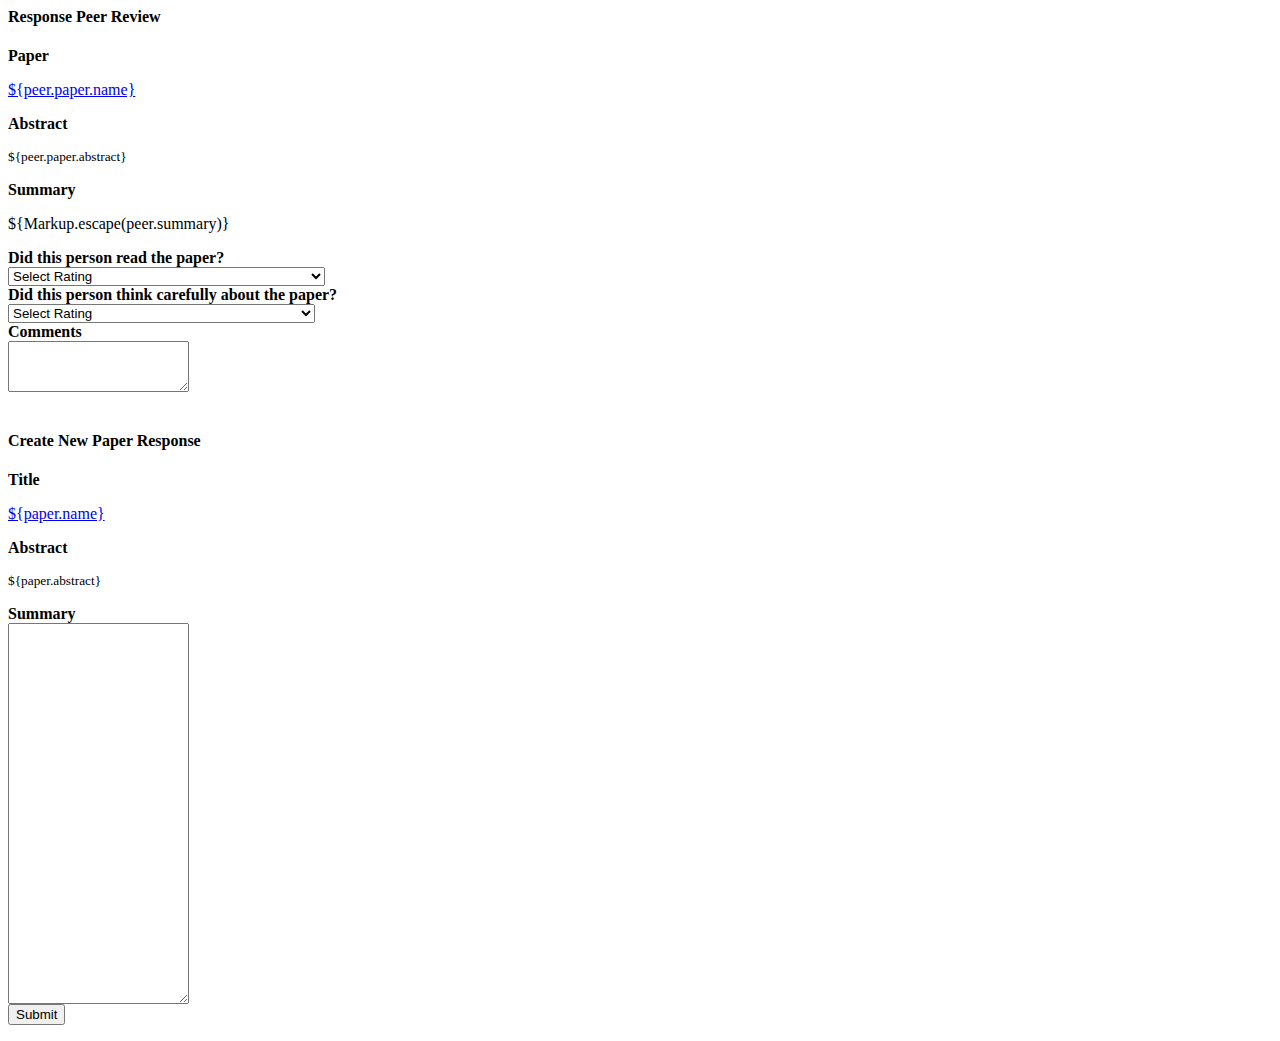
==== revsub/templates/newreview.html @ 3636a62c "Adding password reset and javascript validation to submitting review" ====
<html xmlns="http://www.w3.org/1999/xhtml"
      xmlns:py="http://genshi.edgewall.org/"
      xmlns:xi="http://www.w3.org/2001/XInclude">

  <xi:include href="master.html" />

	<head>
	  <title>New Response and Peer Review</title>
	</head>

	<body>
<script src="/javascript/jquery.js"></script>
<script src="/javascript/jquery.validate.js"></script>
		<div class="row">
			<form class="form-horizontal" method="post" action="/summary/_create" id="submitreview">
				<input type="hidden" name="paper_id" value="${paper.id}"/>
				<div class="span1"/>
				<div class="span10">
					<div py:for="peer in peer_review">
						<h4>Response Peer Review</h4>
						<input type="hidden" name="${peer.id}_hmac" value="${hmacs[peer.id]}"/>
						<div class="control-group">
					    <label class="control-label" for="Title"><b>Paper</b></label>
					    <div class="controls">
					      <p><a href="${peer.paper.download_url}">${peer.paper.name}</a></p>
					    </div>
					  </div>
					<div class="control-group">
					    <label class="control-label" for="abstract"><b>Abstract</b></label>
					    <div class="controls">
					      <p><small>${peer.paper.abstract}</small></p>
					    </div>
					  </div>			
						<div class="control-group">
					    <label class="control-label" for="abstract"><b>Summary</b></label>
					    <div class="controls">
					      <p>${Markup.escape(peer.summary)}</p>
					    </div>
					  </div>
			
						<div class="control-group">
					    <label class="control-label" for="summary"><b>Did this person read the paper?</b></label>
					<div class="controls">
					    <select name="reading_${peer.id}" class="required">
							  <option value="">Select Rating</option>
							  <option value="0">0 -- No, only the title</option>
							  <option value="1">1 -- Somewhat, they probably skimmed it</option>
							  <option value="2">2 -- Yes, they read it pretty carefully</option>
							  <option value="3">3 -- Wow, they must have been one of the authors</option>
							</select>
					    </div>
					  </div>
						<div class="control-group">
						    <label class="control-label" for="summary"><b>Did this person think carefully about the paper?</b></label>
						<div class="controls">
						    <select name="critique_${peer.id}" class="required">
								  <option value="">Select Rating</option>
								  <option value="0">0 -- No, they just spit back the contents</option>
								  <option value="1">1 -- Somewhat, this seems like shallow verbiage</option>
								  <option value="2">2 -- Yes, they made some good points</option>
								  <option value="3">3 -- Wow, this is really insightful</option>
								</select>
						    </div>
						  </div>
			
					  <div class="control-group">
					    <label class="control-label" for="summary"><b>Comments</b></label>
					    <div class="controls"><textarea rows="3" class="span8" name="${peer.id}_comments"></textarea>
					    </div>
					  </div>
						<br/>
					</div>
				
					<h4>Create New Paper Response</h4>
				
					  <div class="control-group">
					    <label class="control-label" for="Title"><b>Title</b></label>
					    <div class="controls">
					      <p><a href="${paper.download_url}">${paper.name}</a></p>
					    </div>
					  </div>
				
						<div class="control-group">
					    <label class="control-label" for="abstract"><b>Abstract</b></label>
					    <div class="controls">
					      <p><small>${paper.abstract}</small></p>
					    </div>
					  </div>
				
					  <div class="control-group">
					    <label class="control-label" for="summary"><b>Summary</b></label>
					    <div class="controls"><textarea rows="25" class="span8 required" name="summary"></textarea>
					    </div>
					  </div>
				
					  <div class="control-group">
					    <div class="controls">
					      <button type="submit" class="btn btn-primary">Submit</button>
					    </div>
					  </div>
				
				</div>
			</form>
		</div>
		 <script type="text/javascript">
			$("#submitreview").validate();
		</script>
               
	</body>
</html>
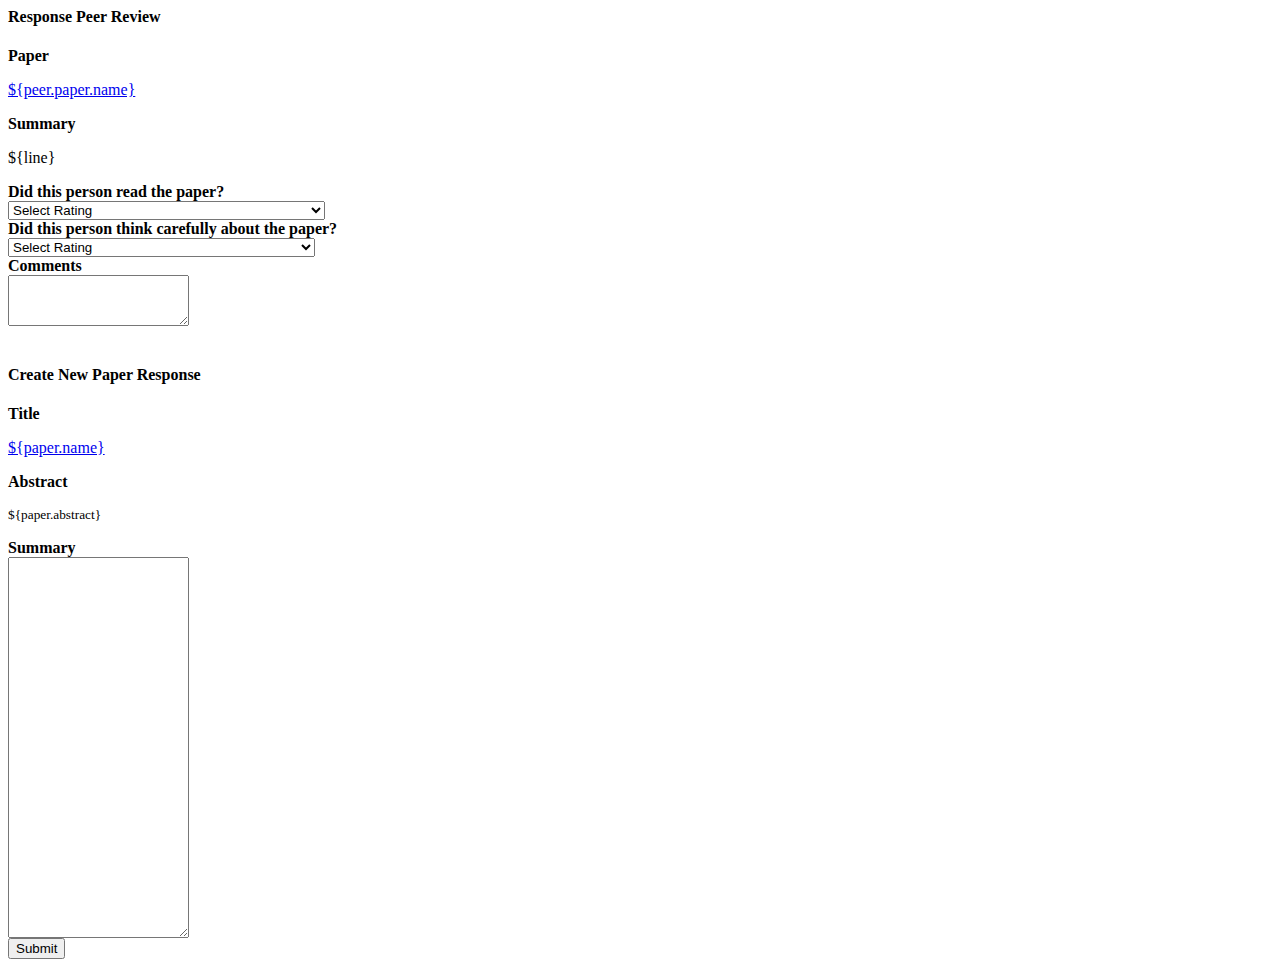
==== commit 73a35d6c: "last two years of uncommitted changes found on production server" ====
--- a/revsub/templates/newreview.html
+++ b/revsub/templates/newreview.html
@@ -4,107 +4,101 @@
 
   <xi:include href="master.html" />
 
-	<head>
-	  <title>New Response and Peer Review</title>
-	</head>
+  <head>
+    <title>New Response and Peer Review</title>
+  </head>
 
-	<body>
-<script src="/javascript/jquery.js"></script>
-<script src="/javascript/jquery.validate.js"></script>
-		<div class="row">
-			<form class="form-horizontal" method="post" action="/summary/_create" id="submitreview">
-				<input type="hidden" name="paper_id" value="${paper.id}"/>
-				<div class="span1"/>
-				<div class="span10">
-					<div py:for="peer in peer_review">
-						<h4>Response Peer Review</h4>
-						<input type="hidden" name="${peer.id}_hmac" value="${hmacs[peer.id]}"/>
-						<div class="control-group">
-					    <label class="control-label" for="Title"><b>Paper</b></label>
-					    <div class="controls">
-					      <p><a href="${peer.paper.download_url}">${peer.paper.name}</a></p>
-					    </div>
-					  </div>
-					<div class="control-group">
-					    <label class="control-label" for="abstract"><b>Abstract</b></label>
-					    <div class="controls">
-					      <p><small>${peer.paper.abstract}</small></p>
-					    </div>
-					  </div>			
-						<div class="control-group">
-					    <label class="control-label" for="abstract"><b>Summary</b></label>
-					    <div class="controls">
-					      <p>${Markup.escape(peer.summary)}</p>
-					    </div>
-					  </div>
-			
-						<div class="control-group">
-					    <label class="control-label" for="summary"><b>Did this person read the paper?</b></label>
-					<div class="controls">
-					    <select name="reading_${peer.id}" class="required">
-							  <option value="">Select Rating</option>
-							  <option value="0">0 -- No, only the title</option>
-							  <option value="1">1 -- Somewhat, they probably skimmed it</option>
-							  <option value="2">2 -- Yes, they read it pretty carefully</option>
-							  <option value="3">3 -- Wow, they must have been one of the authors</option>
-							</select>
-					    </div>
-					  </div>
-						<div class="control-group">
-						    <label class="control-label" for="summary"><b>Did this person think carefully about the paper?</b></label>
-						<div class="controls">
-						    <select name="critique_${peer.id}" class="required">
-								  <option value="">Select Rating</option>
-								  <option value="0">0 -- No, they just spit back the contents</option>
-								  <option value="1">1 -- Somewhat, this seems like shallow verbiage</option>
-								  <option value="2">2 -- Yes, they made some good points</option>
-								  <option value="3">3 -- Wow, this is really insightful</option>
-								</select>
-						    </div>
-						  </div>
-			
-					  <div class="control-group">
-					    <label class="control-label" for="summary"><b>Comments</b></label>
-					    <div class="controls"><textarea rows="3" class="span8" name="${peer.id}_comments"></textarea>
-					    </div>
-					  </div>
-						<br/>
-					</div>
-				
-					<h4>Create New Paper Response</h4>
-				
-					  <div class="control-group">
-					    <label class="control-label" for="Title"><b>Title</b></label>
-					    <div class="controls">
-					      <p><a href="${paper.download_url}">${paper.name}</a></p>
-					    </div>
-					  </div>
-				
-						<div class="control-group">
-					    <label class="control-label" for="abstract"><b>Abstract</b></label>
-					    <div class="controls">
-					      <p><small>${paper.abstract}</small></p>
-					    </div>
-					  </div>
-				
-					  <div class="control-group">
-					    <label class="control-label" for="summary"><b>Summary</b></label>
-					    <div class="controls"><textarea rows="25" class="span8 required" name="summary"></textarea>
-					    </div>
-					  </div>
-				
-					  <div class="control-group">
-					    <div class="controls">
-					      <button type="submit" class="btn btn-primary">Submit</button>
-					    </div>
-					  </div>
-				
-				</div>
-			</form>
-		</div>
-		 <script type="text/javascript">
-			$("#submitreview").validate();
-		</script>
+  <body>
+    <script src="/javascript/jquery.js"></script>
+    <script src="/javascript/jquery.validate.js"></script>
+    <div class="row">
+      <form class="form-horizontal" method="post" action="/summary/_create" id="submitreview">
+        <input type="hidden" name="paper_id" value="${paper.id}"/>
+        <div class="span1"/>
+        <div class="span10">
+          <div py:for="peer in peer_review">
+            <h4>Response Peer Review</h4>
+            <input type="hidden" name="hmac_${peer.id}" value="${hmacs[peer.id]}"/>
+            <div class="control-group">
+              <label class="control-label" for="Title"><b>Paper</b></label>
+              <div class="controls">
+                <p><a href="${peer.paper.download_url}">${peer.paper.name}</a></p>
+              </div>
+            </div>
+            <div class="control-group">
+              <label class="control-label" for="abstract"><b>Summary</b></label>
+              <div class="controls">
+		<p><py:for each="line in peer.summary.encode('ascii','replace').split('\n')">${line}<br/></py:for></p>
+              </div>
+            </div>
+      
+            <div class="control-group">
+              <label class="control-label" for="summary"><b>Did this person read the paper?</b></label>
+          <div class="controls">
+              <select name="reading_${peer.id}" class="required">
+                <option value="">Select Rating</option>
+                <option value="0">0 -- No, only the title</option>
+                <option value="1">1 -- Somewhat, they probably skimmed it</option>
+                <option value="2">2 -- Yes, they read it pretty carefully</option>
+                <option value="3">3 -- Wow, they must have been one of the authors</option>
+              </select>
+              </div>
+            </div>
+            <div class="control-group">
+                <label class="control-label" for="summary"><b>Did this person think carefully about the paper?</b></label>
+            <div class="controls">
+                <select name="critique_${peer.id}" class="required">
+                  <option value="">Select Rating</option>
+                  <option value="0">0 -- No, they just spit back the contents</option>
+                  <option value="1">1 -- Somewhat, this seems like shallow verbiage</option>
+                  <option value="2">2 -- Yes, they made some good points</option>
+                  <option value="3">3 -- Wow, this is really insightful</option>
+                </select>
+                </div>
+              </div>
+      
+            <div class="control-group">
+              <label class="control-label" for="summary"><b>Comments</b></label>
+              <div class="controls"><textarea rows="3" class="span8" name="comments_${peer.id}"></textarea>
+              </div>
+            </div>
+            <br/>
+          </div>
+        
+          <h4>Create New Paper Response</h4>
+        
+            <div class="control-group">
+              <label class="control-label" for="Title"><b>Title</b></label>
+              <div class="controls">
+                <p><a href="${paper.download_url}">${paper.name}</a></p>
+              </div>
+            </div>
+        
+            <div class="control-group">
+              <label class="control-label" for="abstract"><b>Abstract</b></label>
+              <div class="controls">
+                <p><small>${paper.abstract}</small></p>
+              </div>
+            </div>
+        
+            <div class="control-group">
+              <label class="control-label" for="summary"><b>Summary</b></label>
+              <div class="controls"><textarea rows="25" class="span8 required" name="summary"></textarea>
+              </div>
+            </div>
+        
+            <div class="control-group">
+              <div class="controls">
+                <button type="submit" class="btn btn-primary">Submit</button>
+              </div>
+            </div>
+        
+        </div>
+      </form>
+    </div>
+     <script type="text/javascript">
+      $("#submitreview").validate();
+    </script>
                
-	</body>
+  </body>
 </html>
